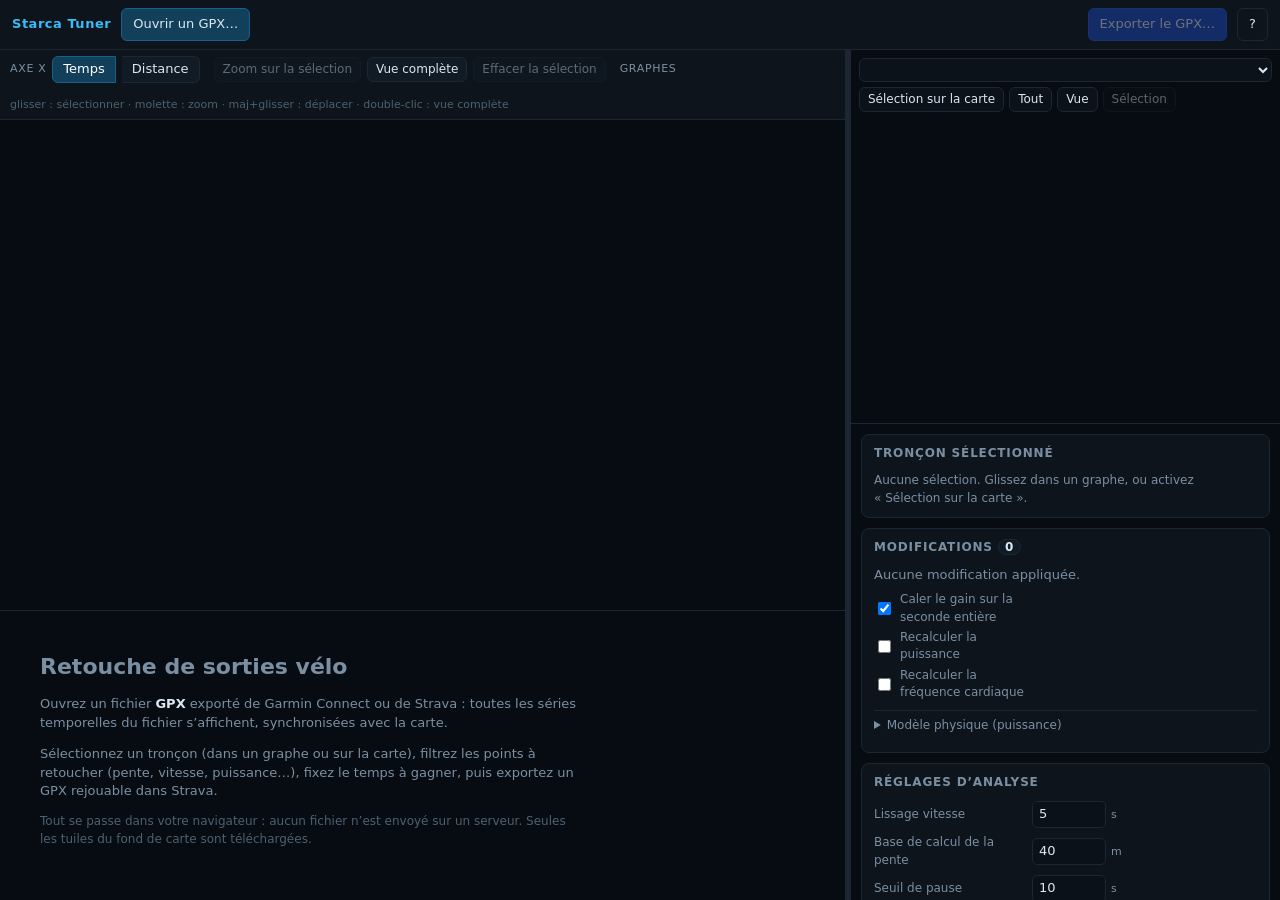
==== index.html @ 7fd0e508 "Interface : graphes synchronisés, carte, panneau de retouche et export - index.html + css/app.css : " ====
<!DOCTYPE html>
<html lang="fr">
<head>
<meta charset="utf-8">
<meta name="viewport" content="width=device-width, initial-scale=1">
<title>Starca Tuner — retouche de sorties vélo Garmin</title>
<link rel="stylesheet" href="css/app.css">
</head>
<body>
<header class="topbar">
  <div class="brand">Starca&nbsp;Tuner</div>
  <label class="btn primary">
    Ouvrir un GPX…
    <input type="file" id="file" accept=".gpx,application/gpx+xml" hidden>
  </label>
  <div id="activity" class="activity"></div>
  <div class="spacer"></div>
  <div id="delta" class="delta"></div>
  <button id="export" class="btn accent" disabled>Exporter le GPX…</button>
  <button id="help" class="btn ghost" title="Aide">?</button>
</header>

<main id="main" class="layout">
  <section class="left">
    <div class="toolbar">
      <span class="grp">
        <span class="lbl">Axe X</span>
        <button class="seg on" data-x="time">Temps</button><button class="seg" data-x="dist">Distance</button>
      </span>
      <span class="grp">
        <button id="zoomSel" class="btn small" disabled>Zoom sur la sélection</button>
        <button id="zoomReset" class="btn small">Vue complète</button>
        <button id="clearSel" class="btn small" disabled>Effacer la sélection</button>
      </span>
      <span class="grp">
        <span class="lbl">Graphes</span>
        <span id="chanToggles" class="chips"></span>
      </span>
      <span class="spacer"></span>
      <span class="hint">glisser&nbsp;: sélectionner · molette&nbsp;: zoom · maj+glisser&nbsp;: déplacer · double-clic&nbsp;: vue complète</span>
    </div>
    <div id="charts" class="charts"></div>
    <div id="chartFooter" class="chart-footer-wrap"></div>
    <div id="empty" class="empty">
      <h1>Retouche de sorties vélo</h1>
      <p>Ouvrez un fichier <b>GPX</b> exporté de Garmin Connect ou de Strava&nbsp;: toutes les séries
         temporelles du fichier s’affichent, synchronisées avec la carte.</p>
      <p>Sélectionnez un tronçon (dans un graphe ou sur la carte), filtrez les points à retoucher
         (pente, vitesse, puissance…), fixez le temps à gagner, puis exportez un GPX rejouable dans Strava.</p>
      <p class="dim">Tout se passe dans votre navigateur&nbsp;: aucun fichier n’est envoyé sur un serveur.
         Seules les tuiles du fond de carte sont téléchargées.</p>
    </div>
  </section>

  <div id="splitter" class="splitter"></div>

  <section class="right">
    <div class="mapwrap">
      <canvas id="map"></canvas>
      <div class="mapctl">
        <select id="tileSource" class="sel" title="Fond de carte"></select>
        <button id="mapSelect" class="btn small" title="Sélectionner un tronçon en glissant le long du tracé">Sélection sur la carte</button>
        <button id="mapFitAll" class="btn small">Tout</button>
        <button id="mapFitView" class="btn small">Vue</button>
        <button id="mapFitSel" class="btn small" disabled>Sélection</button>
      </div>
    </div>

    <div class="panel" id="panel">
      <div class="card">
        <h2>Tronçon sélectionné</h2>
        <div id="selInfo" class="kv dim">Aucune sélection. Glissez dans un graphe, ou activez «&nbsp;Sélection sur la carte&nbsp;».</div>
      </div>

      <div class="card" id="editCard" hidden>
        <h2>Accélérer ce tronçon</h2>

        <div class="field">
          <label>Consigne</label>
          <select id="mode" class="sel">
            <option value="target">Gagner un temps donné sur le tronçon</option>
            <option value="factor">Multiplier la vitesse par un facteur</option>
            <option value="delta">Ajouter des km/h</option>
            <option value="speed">Viser une vitesse minimale</option>
          </select>
        </div>
        <div class="field" id="fTarget">
          <label>Temps à gagner</label>
          <div class="row">
            <input id="targetMin" type="number" min="0" step="1" value="1" class="num"><span class="u">min</span>
            <input id="targetSec" type="number" min="0" max="59" step="1" value="0" class="num"><span class="u">s</span>
          </div>
        </div>
        <div class="field" id="fFactor" hidden>
          <label>Facteur de vitesse</label>
          <div class="row"><span class="u">×</span><input id="factor" type="number" min="0.3" max="3" step="0.01" value="1.10" class="num"></div>
        </div>
        <div class="field" id="fDelta" hidden>
          <label>Supplément de vitesse</label>
          <div class="row"><span class="u">+</span><input id="delta2" type="number" step="0.5" value="3" class="num"><span class="u">km/h</span></div>
        </div>
        <div class="field" id="fSpeed" hidden>
          <label>Vitesse minimale visée</label>
          <div class="row"><input id="speedTarget" type="number" step="0.5" value="28" class="num"><span class="u">km/h</span></div>
        </div>

        <h3>Filtres — quels points accélérer&nbsp;?</h3>
        <div id="filters" class="filters"></div>

        <details class="adv">
          <summary>Réglages fins</summary>
          <div class="field"><label>Vitesse à ne pas dépasser</label>
            <div class="row"><input id="maxSpeed" type="number" step="1" value="0" class="num"><span class="u">km/h (0 = libre)</span></div></div>
          <div class="field"><label>Ne pas toucher en dessous de</label>
            <div class="row"><input id="minSpeed" type="number" step="1" value="5" class="num"><span class="u">km/h</span></div></div>
          <div class="field"><label>Facteur maximal autorisé</label>
            <div class="row"><span class="u">×</span><input id="maxFactor" type="number" step="0.1" value="2.5" class="num"></div></div>
          <div class="field"><label>Transition aux extrémités</label>
            <div class="row"><input id="ramp" type="number" step="1" value="15" class="num"><span class="u">s</span></div></div>
          <div class="field"><label>Lissage du facteur</label>
            <div class="row"><input id="smooth" type="number" step="1" value="10" class="num"><span class="u">s</span></div></div>
        </details>

        <div id="preview" class="preview"></div>
        <div class="actions">
          <button id="apply" class="btn accent">Appliquer au tronçon</button>
          <button id="resetParams" class="btn ghost small">Valeurs par défaut</button>
        </div>
      </div>

      <div class="card">
        <h2>Modifications <span id="editCount" class="badge">0</span></h2>
        <div id="editList" class="editlist dim">Aucune modification appliquée.</div>
        <div class="field checks">
          <label class="chk"><input type="checkbox" id="optAlign" checked> Caler le gain sur la seconde entière</label>
          <label class="chk"><input type="checkbox" id="optPower"> Recalculer la puissance</label>
          <label class="chk"><input type="checkbox" id="optHr"> Recalculer la fréquence cardiaque</label>
        </div>
        <details class="adv">
          <summary>Modèle physique (puissance)</summary>
          <div class="field"><label>Masse totale</label><div class="row"><input id="mass" type="number" step="1" value="83" class="num"><span class="u">kg</span></div></div>
          <div class="field"><label>SCx (CdA)</label><div class="row"><input id="cda" type="number" step="0.01" value="0.32" class="num"><span class="u">m²</span></div></div>
          <div class="field"><label>Crr</label><div class="row"><input id="crr" type="number" step="0.001" value="0.005" class="num"></div></div>
          <div class="field"><label>FC maximale</label><div class="row"><input id="hrMax" type="number" step="1" value="190" class="num"><span class="u">bpm</span></div></div>
        </details>
      </div>

      <div class="card">
        <h2>Réglages d’analyse</h2>
        <div class="field"><label>Lissage vitesse</label><div class="row"><input id="optSpeedSmooth" type="number" min="1" step="1" value="5" class="num"><span class="u">s</span></div></div>
        <div class="field"><label>Base de calcul de la pente</label><div class="row"><input id="optGradeWin" type="number" min="5" step="5" value="40" class="num"><span class="u">m</span></div></div>
        <div class="field"><label>Seuil de pause</label><div class="row"><input id="optPause" type="number" min="2" step="1" value="10" class="num"><span class="u">s</span></div></div>
      </div>
    </div>
  </section>
</main>

<div id="modal" class="modal" hidden>
  <div class="modal-box">
    <h2 id="modalTitle">Export</h2>
    <div id="modalBody"></div>
    <div class="modal-actions">
      <button id="modalClose" class="btn ghost">Fermer</button>
      <a id="download" class="btn accent" download>Télécharger le GPX</a>
    </div>
  </div>
</div>

<script src="js/xml.js"></script>
<script src="js/gpx.js"></script>
<script src="js/track.js"></script>
<script src="js/edit.js"></script>
<script src="js/validate.js"></script>
<script src="js/charts.js"></script>
<script src="js/map.js"></script>
<script src="js/app.js"></script>
</body>
</html>
---- css/app.css ----
:root {
  --bg: #070c12;
  --panel: #0d141c;
  --panel2: #111b25;
  --line: #1c2733;
  --text: #dbe7f3;
  --dim: #7b8fa3;
  --accent: #38bdf8;
  --warm: #f59e0b;
  --ok: #22c55e;
  --err: #ef4444;
}
* { box-sizing: border-box; }
[hidden] { display: none !important; }
html, body { height: 100%; margin: 0; }
body {
  background: var(--bg); color: var(--text);
  font: 13px/1.45 system-ui, -apple-system, "Segoe UI", Roboto, sans-serif;
  display: flex; flex-direction: column; overflow: hidden;
}
h1 { font-size: 22px; margin: 0 0 12px; }
h2 { font-size: 12px; text-transform: uppercase; letter-spacing: .07em; color: var(--dim); margin: 0 0 10px; }
h3 { font-size: 12px; margin: 16px 0 6px; color: var(--text); }
button, input, select { font: inherit; color: inherit; }

/* ---------- top bar ---------- */
.topbar {
  display: flex; align-items: center; gap: 10px;
  padding: 8px 12px; background: var(--panel); border-bottom: 1px solid var(--line);
  flex: none;
}
.brand { font-weight: 700; letter-spacing: .04em; color: var(--accent); }
.activity { color: var(--dim); font-size: 12px; white-space: nowrap; overflow: hidden; text-overflow: ellipsis; }
.activity b { color: var(--text); font-weight: 600; }
.delta { font-size: 12px; color: var(--warm); white-space: nowrap; }
.spacer { flex: 1; }

.btn {
  background: var(--panel2); border: 1px solid var(--line); color: var(--text);
  padding: 6px 11px; border-radius: 6px; cursor: pointer; white-space: nowrap;
}
.btn:hover:not(:disabled) { border-color: #2f4457; background: #16232f; }
.btn:disabled { opacity: .4; cursor: default; }
.btn.primary { background: #12405a; border-color: #17618a; }
.btn.accent { background: #1d4ed8; border-color: #2563eb; color: #fff; }
.btn.accent:hover { background: #2563eb; }
.btn.ghost { background: transparent; }
.btn.small { padding: 3px 8px; font-size: 12px; }
.seg { background: var(--panel2); border: 1px solid var(--line); padding: 3px 10px; cursor: pointer; }
.seg:first-of-type { border-radius: 6px 0 0 6px; }
.seg:last-of-type { border-radius: 0 6px 6px 0; border-left: none; }
.seg.on { background: #12405a; border-color: #17618a; color: #fff; }

/* ---------- layout ---------- */
.layout { flex: 1; display: flex; min-height: 0; }
.left { flex: 1; min-width: 320px; display: flex; flex-direction: column; min-height: 0; }
.right { width: 430px; flex: none; display: flex; flex-direction: column; border-left: 1px solid var(--line); min-height: 0; }
.splitter { width: 5px; cursor: col-resize; background: var(--line); flex: none; }
.splitter:hover { background: #2f4457; }

.toolbar {
  display: flex; align-items: center; gap: 14px; flex-wrap: wrap;
  padding: 6px 10px; border-bottom: 1px solid var(--line); background: var(--panel); flex: none;
}
.toolbar .grp { display: flex; align-items: center; gap: 6px; }
.toolbar .lbl { color: var(--dim); font-size: 11px; text-transform: uppercase; letter-spacing: .06em; }
.hint { color: #4d6070; font-size: 11px; }
.chips { display: flex; gap: 4px; flex-wrap: wrap; }
.chip {
  border: 1px solid var(--line); background: var(--panel2); color: var(--dim);
  border-radius: 20px; padding: 2px 9px; font-size: 11px; cursor: pointer;
}
.chip.on { color: var(--text); border-color: #2f4457; }
.chip .cdot { display: inline-block; width: 7px; height: 7px; border-radius: 50%; margin-right: 5px; vertical-align: middle; opacity: .35; }
.chip.on .cdot { opacity: 1; }

.charts { flex: 1; overflow-y: auto; overflow-x: hidden; padding-bottom: 4px; }
.empty { padding: 40px; max-width: 620px; color: var(--dim); }
.empty p { margin: 0 0 12px; }
.empty b { color: var(--text); }
.empty .dim { color: #4d6070; font-size: 12px; }

/* ---------- charts ---------- */
.chart-row { border-bottom: 1px solid #131c25; }
.chart-head {
  display: flex; align-items: center; gap: 6px; padding: 3px 8px 3px 10px;
  font-size: 11px; color: var(--dim); background: #0a1017;
}
.chart-head .dot { width: 8px; height: 8px; border-radius: 50%; flex: none; }
.chart-head .lbl { color: var(--text); font-weight: 600; }
.chart-head .cursor-val { color: var(--accent); font-family: ui-monospace, monospace; min-width: 48px; }
.chart-head .spacer { flex: 1; }
.chart-head input[type=number] { width: 58px; background: #0d151d; border: 1px solid var(--line); border-radius: 4px; padding: 1px 4px; font-size: 11px; }
.chart-head input[type=number]:disabled { opacity: .35; }
.chart-head .yauto { display: flex; align-items: center; gap: 3px; cursor: pointer; }
.chart-head .hidebtn { background: none; border: none; color: var(--dim); cursor: pointer; padding: 0 2px; }
.chart-head .hidebtn:hover { color: var(--err); }
.chart-row canvas { display: block; width: 100%; height: 108px; cursor: crosshair; touch-action: none; }
.chart-axis canvas { display: block; width: 100%; height: 18px; }
.chart-footer-wrap { flex: none; background: var(--panel); border-top: 1px solid var(--line); }
.chart-overview { border-top: 1px solid var(--line); }
.chart-overview canvas { display: block; width: 100%; height: 42px; cursor: grab; touch-action: none; }

/* ---------- map ---------- */
.mapwrap { position: relative; height: 44%; min-height: 220px; flex: none; border-bottom: 1px solid var(--line); }
#map { display: block; width: 100%; height: 100%; cursor: grab; touch-action: none; }
.mapctl {
  position: absolute; top: 8px; left: 8px; right: 8px;
  display: flex; gap: 5px; flex-wrap: wrap; align-items: center;
}
.mapctl .btn, .mapctl .sel { backdrop-filter: blur(4px); background: rgba(13,20,28,.82); }
.mapctl .btn.on { background: #b45309; border-color: var(--warm); color: #fff; }
.sel { background: var(--panel2); border: 1px solid var(--line); border-radius: 6px; padding: 3px 6px; font-size: 12px; }

/* ---------- panel ---------- */
.panel { flex: 1; overflow-y: auto; padding: 10px; display: flex; flex-direction: column; gap: 10px; }
.card { background: var(--panel); border: 1px solid var(--line); border-radius: 8px; padding: 10px 12px; }
.badge { background: var(--panel2); border: 1px solid var(--line); border-radius: 10px; padding: 0 6px; color: var(--text); }
.kv { display: grid; grid-template-columns: auto 1fr; gap: 2px 10px; font-size: 12px; }
.kv span:nth-child(odd) { color: var(--dim); }
.kv b { font-weight: 600; font-family: ui-monospace, monospace; }
.dim { color: var(--dim); }

.field { display: flex; align-items: center; gap: 8px; margin: 6px 0; }
.field > label { width: 150px; flex: none; color: var(--dim); font-size: 12px; }
.field .row { display: flex; align-items: center; gap: 5px; flex: 1; }
.field.checks { flex-direction: column; align-items: flex-start; gap: 3px; }
.num { width: 74px; background: #0a1119; border: 1px solid var(--line); border-radius: 5px; padding: 3px 6px; }
.u { color: var(--dim); font-size: 11px; }
.chk { display: flex; align-items: center; gap: 6px; cursor: pointer; font-size: 12px; }
.sel { width: 100%; }
.field .sel { flex: 1; }

.filters { display: flex; flex-direction: column; gap: 3px; }
.frow { display: flex; align-items: center; gap: 6px; font-size: 12px; padding: 2px 0; }
.frow > label { flex: 1; display: flex; align-items: center; gap: 6px; cursor: pointer; }
.frow .fdot { width: 7px; height: 7px; border-radius: 50%; flex: none; }
.frow input[type=number] { width: 60px; background: #0a1119; border: 1px solid var(--line); border-radius: 5px; padding: 2px 5px; font-size: 12px; }
.frow input[type=number]:disabled { opacity: .3; }
.frow .rng { color: #46596b; font-size: 10px; width: 92px; text-align: right; font-family: ui-monospace, monospace; }

.adv { margin: 8px 0; border-top: 1px solid var(--line); padding-top: 6px; }
.adv summary { cursor: pointer; color: var(--dim); font-size: 12px; }
.preview {
  margin: 10px 0 8px; padding: 8px 10px; border-radius: 6px;
  background: #0a1119; border: 1px solid var(--line); font-size: 12px; line-height: 1.6;
}
.preview b { font-family: ui-monospace, monospace; color: var(--warm); }
.preview .warn { color: var(--warm); }
.actions { display: flex; gap: 8px; align-items: center; }

.editlist { display: flex; flex-direction: column; gap: 6px; }
.erow { display: flex; align-items: center; gap: 6px; padding: 5px 6px; background: #0a1119; border: 1px solid var(--line); border-radius: 6px; font-size: 12px; }
.erow.off { opacity: .45; }
.erow .etxt { flex: 1; min-width: 0; }
.erow .etxt b { color: var(--warm); font-family: ui-monospace, monospace; }
.erow .esub { color: var(--dim); font-size: 11px; white-space: nowrap; overflow: hidden; text-overflow: ellipsis; }
.erow button { background: none; border: none; color: var(--dim); cursor: pointer; padding: 2px 4px; border-radius: 4px; }
.erow button:hover { color: var(--text); background: var(--panel2); }

/* ---------- modal ---------- */
.modal { position: fixed; inset: 0; background: rgba(3,7,11,.75); display: flex; align-items: center; justify-content: center; z-index: 50; }
.modal-box { background: var(--panel); border: 1px solid var(--line); border-radius: 10px; padding: 18px 20px; width: min(680px, 92vw); max-height: 86vh; overflow: auto; }
.modal-actions { display: flex; justify-content: flex-end; gap: 8px; margin-top: 16px; }
.modal .ok { color: var(--ok); }
.modal .err { color: var(--err); }
.modal .warn { color: var(--warm); }
.modal ul { margin: 6px 0; padding-left: 20px; }
.modal table { border-collapse: collapse; width: 100%; font-size: 12px; margin: 8px 0; }
.modal td { padding: 3px 6px; border-bottom: 1px solid var(--line); }
.modal td:first-child { color: var(--dim); }
.modal td b { font-family: ui-monospace, monospace; }
kbd { background: var(--panel2); border: 1px solid var(--line); border-bottom-width: 2px; border-radius: 4px; padding: 0 5px; font-size: 11px; font-family: ui-monospace, monospace; }
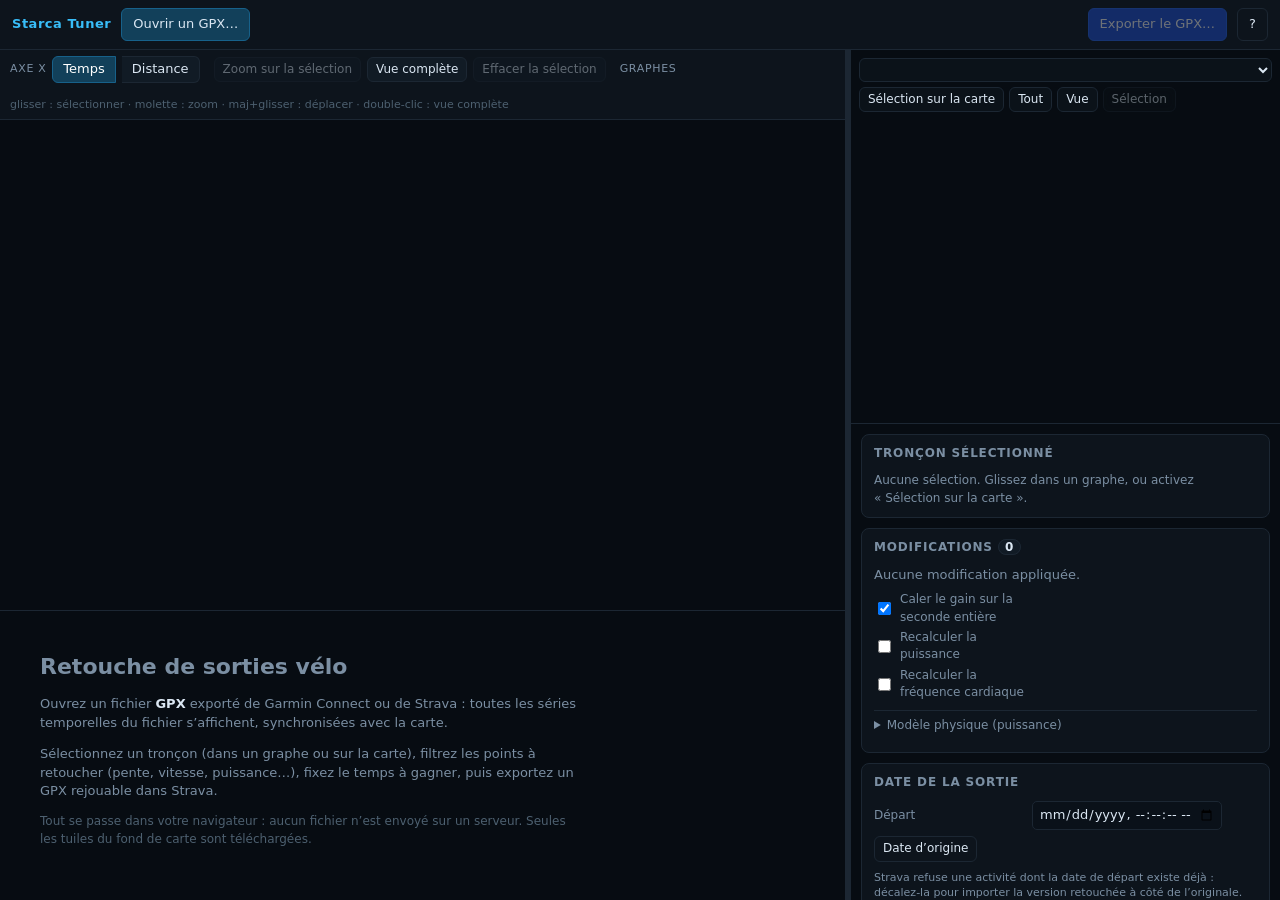
==== commit 155869ed: "Aperçu de la puissance et de la FC retouchées, et date de sortie modifiable L'aperçu ne portait que " ====
--- a/index.html
+++ b/index.html
@@ -146,6 +146,20 @@
       </div>
 
       <div class="card">
+        <h2>Date de la sortie</h2>
+        <div class="field">
+          <label>Départ</label>
+          <div class="row"><input id="startDate" type="datetime-local" step="1" class="num datetime"></div>
+        </div>
+        <div class="actions">
+          <button id="resetDate" class="btn ghost small">Date d’origine</button>
+          <span id="dateShift" class="dim"></span>
+        </div>
+        <p class="dim hintline">Strava refuse une activité dont la date de départ existe déjà : décalez-la
+          pour importer la version retouchée à côté de l’originale.</p>
+      </div>
+
+      <div class="card">
         <h2>Réglages d’analyse</h2>
         <div class="field"><label>Lissage vitesse</label><div class="row"><input id="optSpeedSmooth" type="number" min="1" step="1" value="5" class="num"><span class="u">s</span></div></div>
         <div class="field"><label>Base de calcul de la pente</label><div class="row"><input id="optGradeWin" type="number" min="5" step="5" value="40" class="num"><span class="u">m</span></div></div>
@@ -171,6 +185,7 @@
 <script src="js/track.js"></script>
 <script src="js/edit.js"></script>
 <script src="js/validate.js"></script>
+<script src="js/ui-common.js"></script>
 <script src="js/charts.js"></script>
 <script src="js/map.js"></script>
 <script src="js/app.js"></script>
--- a/css/app.css
+++ b/css/app.css
@@ -89,6 +89,8 @@
 .chart-head .dot { width: 8px; height: 8px; border-radius: 50%; flex: none; }
 .chart-head .lbl { color: var(--text); font-weight: 600; }
 .chart-head .cursor-val { color: var(--accent); font-family: ui-monospace, monospace; min-width: 48px; }
+.chart-head .ovlval { color: #f97316; }
+.chart-head .ovl { color: #f97316; font-size: 10px; }
 .chart-head .spacer { flex: 1; }
 .chart-head input[type=number] { width: 58px; background: #0d151d; border: 1px solid var(--line); border-radius: 4px; padding: 1px 4px; font-size: 11px; }
 .chart-head input[type=number]:disabled { opacity: .35; }
@@ -125,6 +127,8 @@
 .field > label { width: 150px; flex: none; color: var(--dim); font-size: 12px; }
 .field .row { display: flex; align-items: center; gap: 5px; flex: 1; }
 .field.checks { flex-direction: column; align-items: flex-start; gap: 3px; }
+.datetime { width: 190px !important; }
+.hintline { font-size: 11px; margin: 8px 0 0; line-height: 1.4; }
 .num { width: 74px; background: #0a1119; border: 1px solid var(--line); border-radius: 5px; padding: 3px 6px; }
 .u { color: var(--dim); font-size: 11px; }
 .chk { display: flex; align-items: center; gap: 6px; cursor: pointer; font-size: 12px; }
